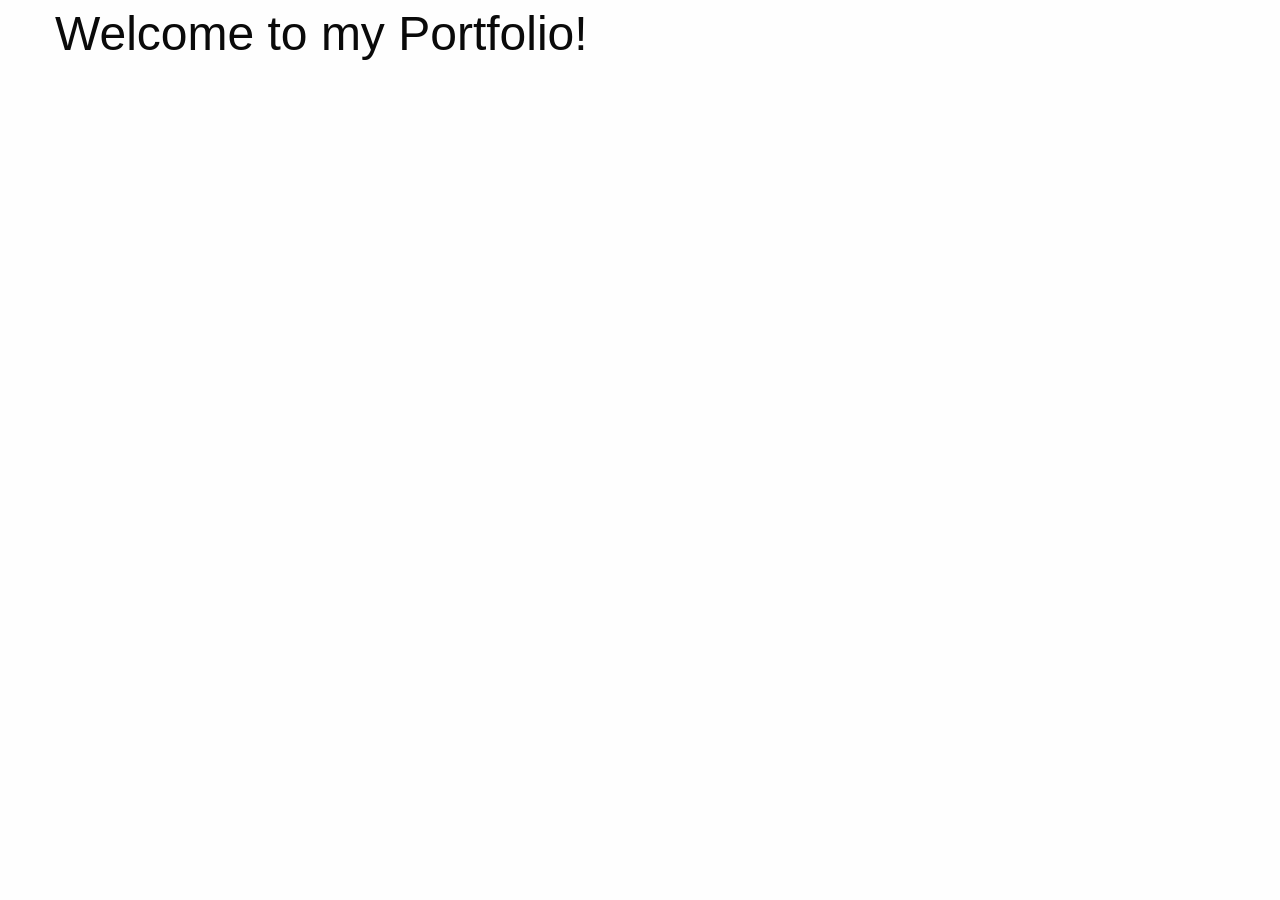
==== index.html @ 6791ad0c "adding foundation" ====
<!doctype html>
<html class="no-js" lang="en" dir="ltr">
  <head>
    <meta charset="utf-8">
    <meta http-equiv="x-ua-compatible" content="ie=edge">
    <meta name="viewport" content="width=device-width, initial-scale=1.0">
    <title>Foundation for Sites</title>
    <link rel="stylesheet" href="css/foundation.css">
    <link rel="stylesheet" href="css/app.css">
  </head>
  <body>
    <div class="grid-container">
      <div class="grid-x grid-padding-x">
        <div class="large-12 cell">
          <h1>Welcome to my Portfolio!</h1>
        </div>
      </div>
    </div>

    <script src="js/vendor/jquery.js"></script>
    <script src="js/vendor/what-input.js"></script>
    <script src="js/vendor/foundation.js"></script>
    <script src="js/app.js"></script>
  </body>
</html>
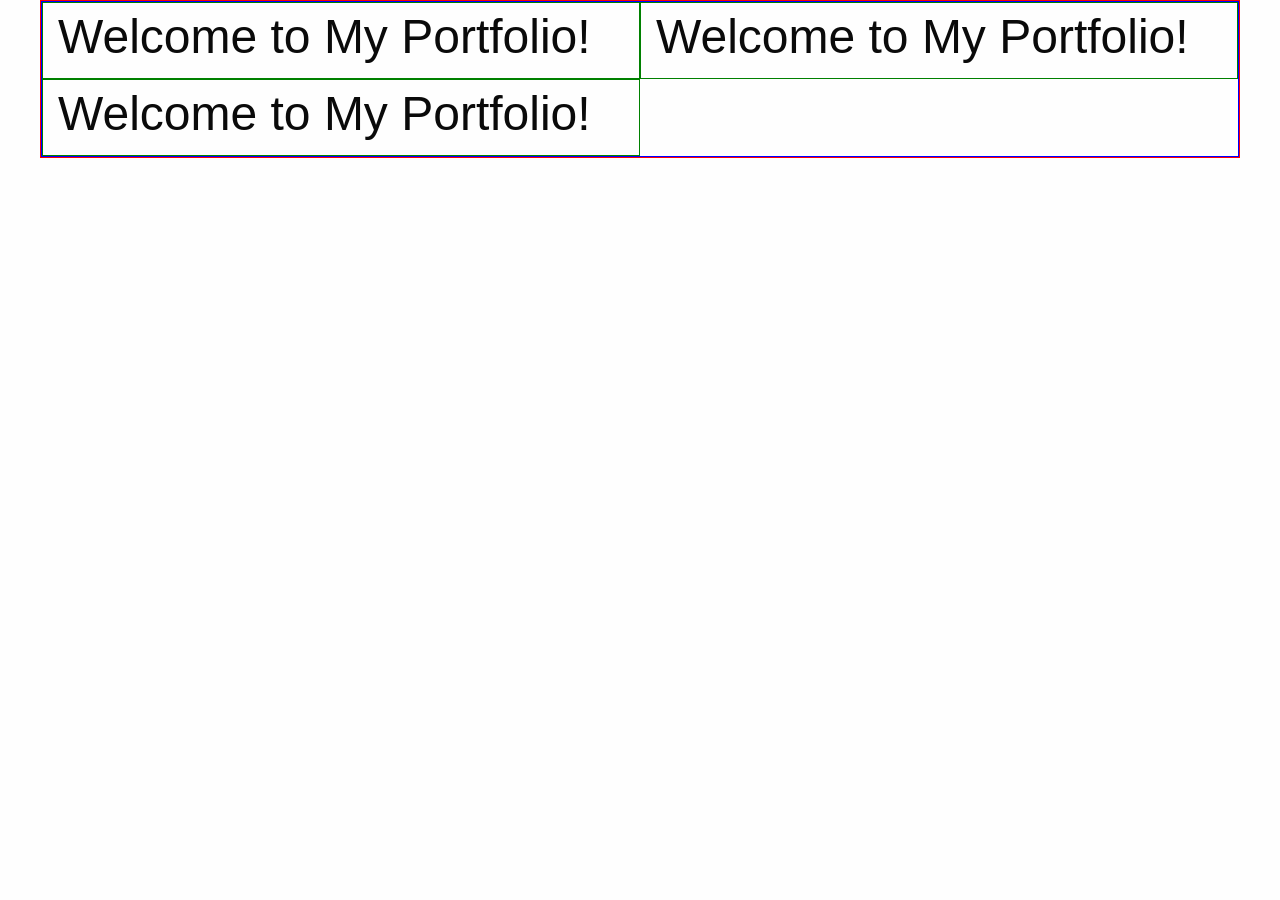
==== commit a11a17cf: "added cells" ====
--- a/index.html
+++ b/index.html
@@ -11,8 +11,14 @@
   <body>
     <div class="grid-container">
       <div class="grid-x grid-padding-x">
-        <div class="large-12 cell">
-          <h1>Welcome to my Portfolio!</h1>
+        <div class="medium-4 large-6 cell">
+          <h1>Welcome to My Portfolio!</h1>
+        </div>
+          <div class="medium-4 large-6 cell">
+            <h1>Welcome to My Portfolio!</h1>
+        </div>
+          <div class="medium-4 large-6 cell">
+            <h1>Welcome to My Portfolio!</h1>
         </div>
       </div>
     </div>
--- a/css/app.css
+++ b/css/app.css
@@ -0,0 +1,5 @@
+.grid-container {border:1px solid red;}
+
+.grid-x {border:1px solid blue;}
+
+.cell {border:1px solid green;}
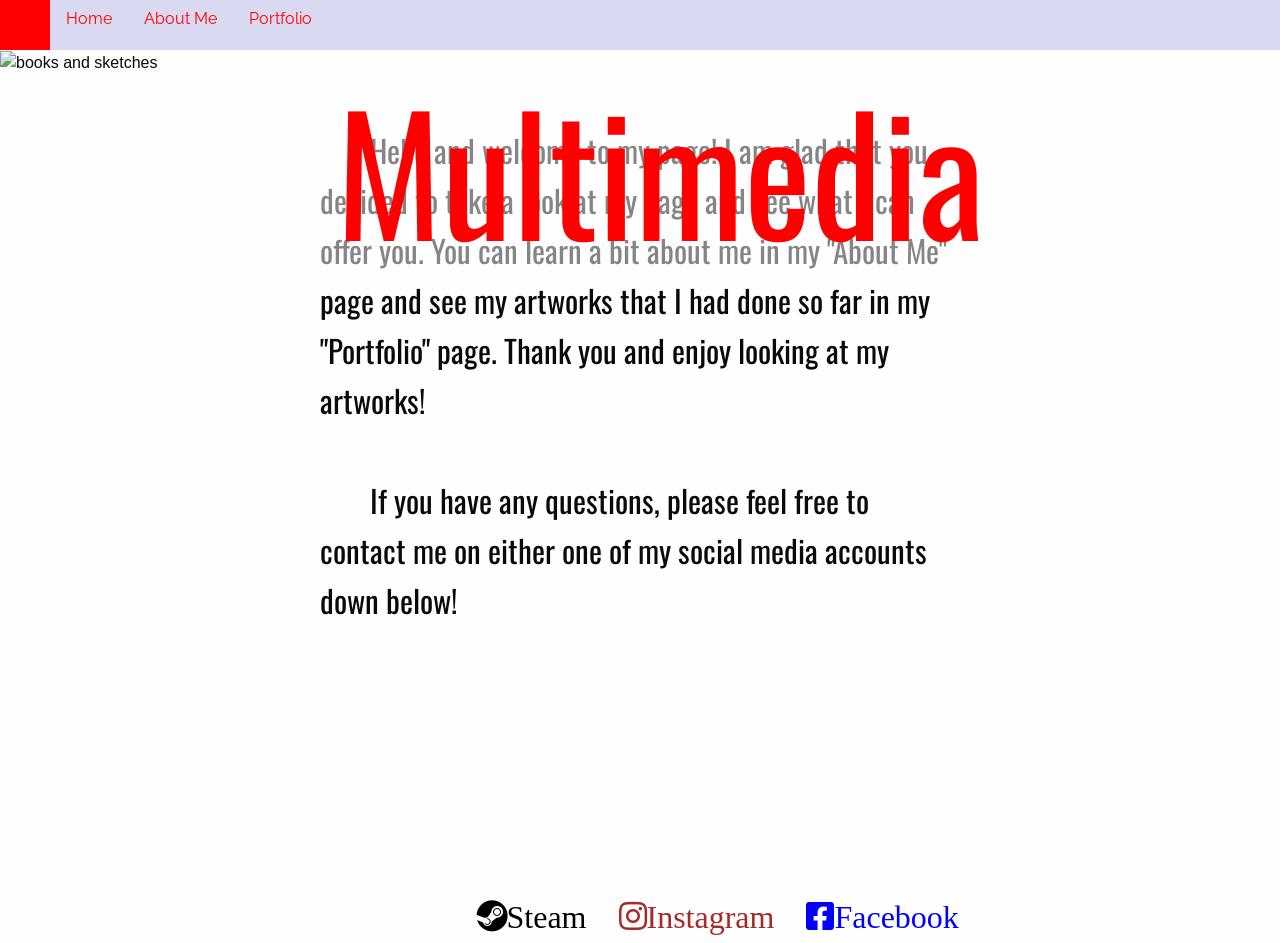
==== commit 430e1ccf: "changed html names" ====
--- a/index.html
+++ b/index.html
@@ -4,28 +4,68 @@
     <meta charset="utf-8">
     <meta http-equiv="x-ua-compatible" content="ie=edge">
     <meta name="viewport" content="width=device-width, initial-scale=1.0">
-    <title>Foundation for Sites</title>
+    <title>Artist Portfolio for Ida Quan - Frontpage</title>
+    <!-- LOAD FONT AWESOME  https://fontawesome.com/get-started/web-fonts-with-css -->
+    <link rel="stylesheet" href="https://use.fontawesome.com/releases/v5.0.9/css/all.css" integrity="sha384-5SOiIsAziJl6AWe0HWRKTXlfcSHKmYV4RBF18PPJ173Kzn7jzMyFuTtk8JA7QQG1" crossorigin="anonymous">
+    <link href="https://fonts.googleapis.com/css?family=Oswald|Raleway" rel="stylesheet">
+
+
     <link rel="stylesheet" href="css/foundation.css">
     <link rel="stylesheet" href="css/app.css">
+    <link rel="stylesheet" href="css/app.js">
+
+    <!-- Return to Top -->
+    <a href="javascript:" id="return-to-top"><i class="icon-chevron-up"></i></a>
+
+    <style>
+    h3 {
+      text-indent: 50px;
+      line-height: 50px;
+      margin-left: 25%;
+      margin-right: 25%;
+      margin-top: 50px;
+    }
+    </style>
   </head>
   <body>
-    <div class="grid-container">
-      <div class="grid-x grid-padding-x">
-        <div class="medium-4 large-6 cell">
-          <h1>Welcome to My Portfolio!</h1>
-        </div>
-          <div class="medium-4 large-6 cell">
-            <h1>Welcome to My Portfolio!</h1>
-        </div>
-          <div class="medium-4 large-6 cell">
-            <h1>Welcome to My Portfolio!</h1>
-        </div>
-      </div>
-    </div>
+  <!-- header/nav start-->
+  <header>
+   <nav>
+     <ul class="menu">
+       <li class="text-center" > <a href="index.html" id="logo">Logo</a> </li>
+       <li  class="text-center"> <a href="index.html">Home</a> </li>
+       <li  class="text-center"> <a href="about-me.html">About Me</a> </li>
+       <li  class="text-center"> <a href="portfolio.html">Portfolio</a> </li>
+     </ul>
+   </nav>
+  </header>
+  <div class="grid-x" id="hero">
+    <div class="cell">
+       <img src="http://placeimg.com/2000/617/tech" alt="books and sketches">
+       <h2 class="text-center">Multimedia</h2>
+   </div>
 
-    <script src="js/vendor/jquery.js"></script>
-    <script src="js/vendor/what-input.js"></script>
-    <script src="js/vendor/foundation.js"></script>
-    <script src="js/app.js"></script>
-  </body>
-</html>
+ </div>
+  <!-- header/nav end-->
+  <!-- content start-->
+        <h3>Hello and welcome to my page! I am glad that you decided to take a look at my page and see what I can offer you. You can learn a bit about me in my "About Me" page and see my artworks that I had done so far in my "Portfolio" page. Thank you and enjoy looking at my artworks!</h3>
+        <h3>If you have any questions, please feel free to contact me on either one of my social media accounts down below!</h3>
+  <!-- content end-->
+  <!-- footer start-->
+
+<footer >
+  <ul class="menu">
+    <li><a href="https://steamcommunity.com/id/SushiKins"target="_blank"><i class="fab fa-steam fa-2x" style="color:black">Steam</i></a></li>
+    <li><a href="https://www.instagram.com/sushikins/"target="_blank"><i class="fab fa-instagram fa-2x" style="color:brown">Instagram</i></a></li>
+    <li><a href="https://www.facebook.com/SushiKins"target="_blank"><i class="fab fa-facebook-square fa-2x" style="color:blue">Facebook</i></a></li>
+  </ul>
+</footer>
+
+  <!-- footer end-->
+
+      <script src="js/vendor/jquery.js"></script>
+      <script src="js/vendor/what-input.js"></script>
+      <script src="js/vendor/foundation.js"></script>
+      <script src="js/app.js"></script>
+    </body>
+  </html>
--- a/css/app.css
+++ b/css/app.css
@@ -1,5 +1,86 @@
-.grid-container {border:1px solid red;}
+/* .grid-container {border: 1px solid red;}
 
-.grid-x {border:1px solid blue;}
+.grid-x {border: 1px solid blue;}
 
-.cell {border:1px solid green;}
+.cell {border: 1px solid green;}
+
+li {color:blue;} */
+
+/* NAVIGATION */
+
+li {color:blue;}
+nav { background-color: hsla(240, 50%, 90%, 1);}
+nav >ul >li>a:link {color:red; background-color: hsla(240, 50%, 90%, 1);}
+nav >ul >li>a:hover {color:white; background-color: hsla(240, 100%, 50%, 1);}
+nav >ul >li>a:active {color:red; background-color: hsla(240, 100%, 10%, 1);}
+nav >ul >li>a:link {color:red; background-color: hsla(240, 50%, 90%, 1);}
+
+
+/* FONTS */
+@import url('https://fonts.googleapis.com/css?family=Oswald|Raleway');
+h1, h2, h3, h4, h5 ,h6 {font-family: 'Oswald', sans-serif;}
+p, li {font-family: 'Raleway', sans-serif;}
+
+/*LOGO*/
+#logo{width: 50px; height:50px; background-color: red; background-image: url("https://bevouliin.com/wp-content/uploads/2014/03/multimedia-camera-video-movie-film-cinema-logo-template-one.jpg");background-size: contain; text-indent: -50em; background-repeat: no-repeat;}
+
+/* HERO IMAGE TEXT */
+@media screen and (min-width: 40em) {
+#hero {position: relative;}
+#hero  h2 {color:red; position: absolute; top:30%;left: 50%; width: 800px; margin-left: -380px; background-color: hsla(250, 100%, 100%, 50%); font-size: 10em;}
+  }
+
+footer {
+  margin-top: 20%;
+  position: absolute; left: 35.90%;
+}
+
+p {
+  font-size: 1.3em;
+  text-indent: 50px;
+  line-height: 50px;
+  margin-left: 5%;
+  margin-right: 5%;
+}
+
+
+#return-to-top {
+    position: fixed;
+    bottom: 20px;
+    right: 20px;
+    background: rgb(0, 0, 0);
+    background: rgba(0, 0, 0, 0.7);
+    width: 50px;
+    height: 50px;
+    display: block;
+    text-decoration: none;
+    -webkit-border-radius: 35px;
+    -moz-border-radius: 35px;
+    border-radius: 35px;
+    display: none;
+    -webkit-transition: all 0.3s linear;
+    -moz-transition: all 0.3s ease;
+    -ms-transition: all 0.3s ease;
+    -o-transition: all 0.3s ease;
+    transition: all 0.3s ease;
+}
+#return-to-top i {
+    color: #fff;
+    margin: 0;
+    position: relative;
+    left: 16px;
+    top: 13px;
+    font-size: 19px;
+    -webkit-transition: all 0.3s ease;
+    -moz-transition: all 0.3s ease;
+    -ms-transition: all 0.3s ease;
+    -o-transition: all 0.3s ease;
+    transition: all 0.3s ease;
+}
+#return-to-top:hover {
+    background: rgba(0, 0, 0, 0.9);
+}
+#return-to-top:hover i {
+    color: #fff;
+    top: 5px;
+}
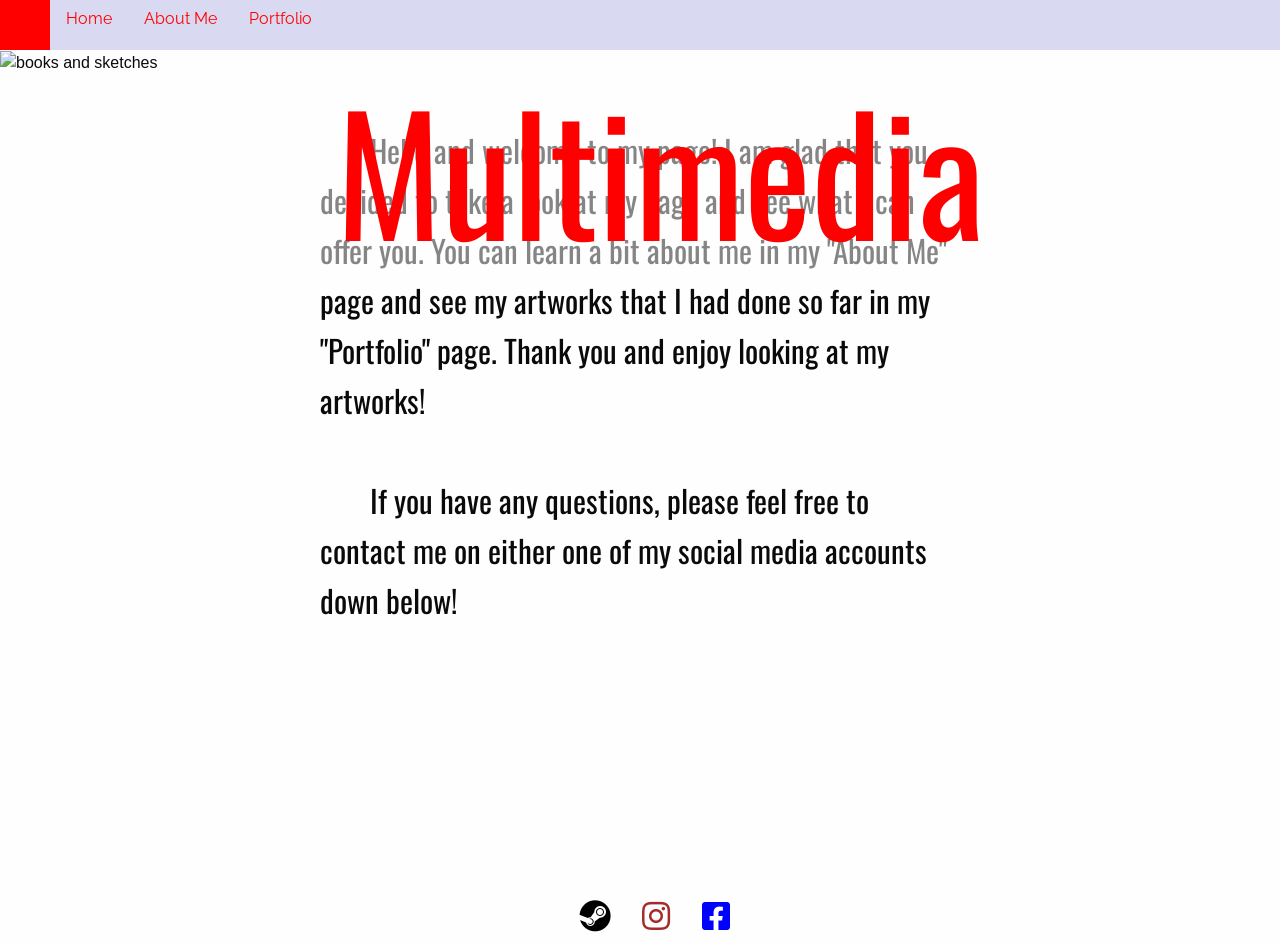
==== commit 7548c711: "changed social media" ====
--- a/index.html
+++ b/index.html
@@ -55,9 +55,9 @@
 
 <footer >
   <ul class="menu">
-    <li><a href="https://steamcommunity.com/id/SushiKins"target="_blank"><i class="fab fa-steam fa-2x" style="color:black">Steam</i></a></li>
-    <li><a href="https://www.instagram.com/sushikins/"target="_blank"><i class="fab fa-instagram fa-2x" style="color:brown">Instagram</i></a></li>
-    <li><a href="https://www.facebook.com/SushiKins"target="_blank"><i class="fab fa-facebook-square fa-2x" style="color:blue">Facebook</i></a></li>
+    <li><a href="https://steamcommunity.com/id/SushiKins"target="_blank"><i class="fab fa-steam fa-2x" style="color:black"></i></a></li>
+    <li><a href="https://www.instagram.com/sushikins/"target="_blank"><i class="fab fa-instagram fa-2x" style="color:brown"></i></a></li>
+    <li><a href="https://www.facebook.com/SushiKins"target="_blank"><i class="fab fa-facebook-square fa-2x" style="color:blue"></i></a></li>
   </ul>
 </footer>
 
--- a/css/app.css
+++ b/css/app.css
@@ -32,7 +32,7 @@
 
 footer {
   margin-top: 20%;
-  position: absolute; left: 35.90%;
+  position: absolute; left: 44%;
 }
 
 p {
